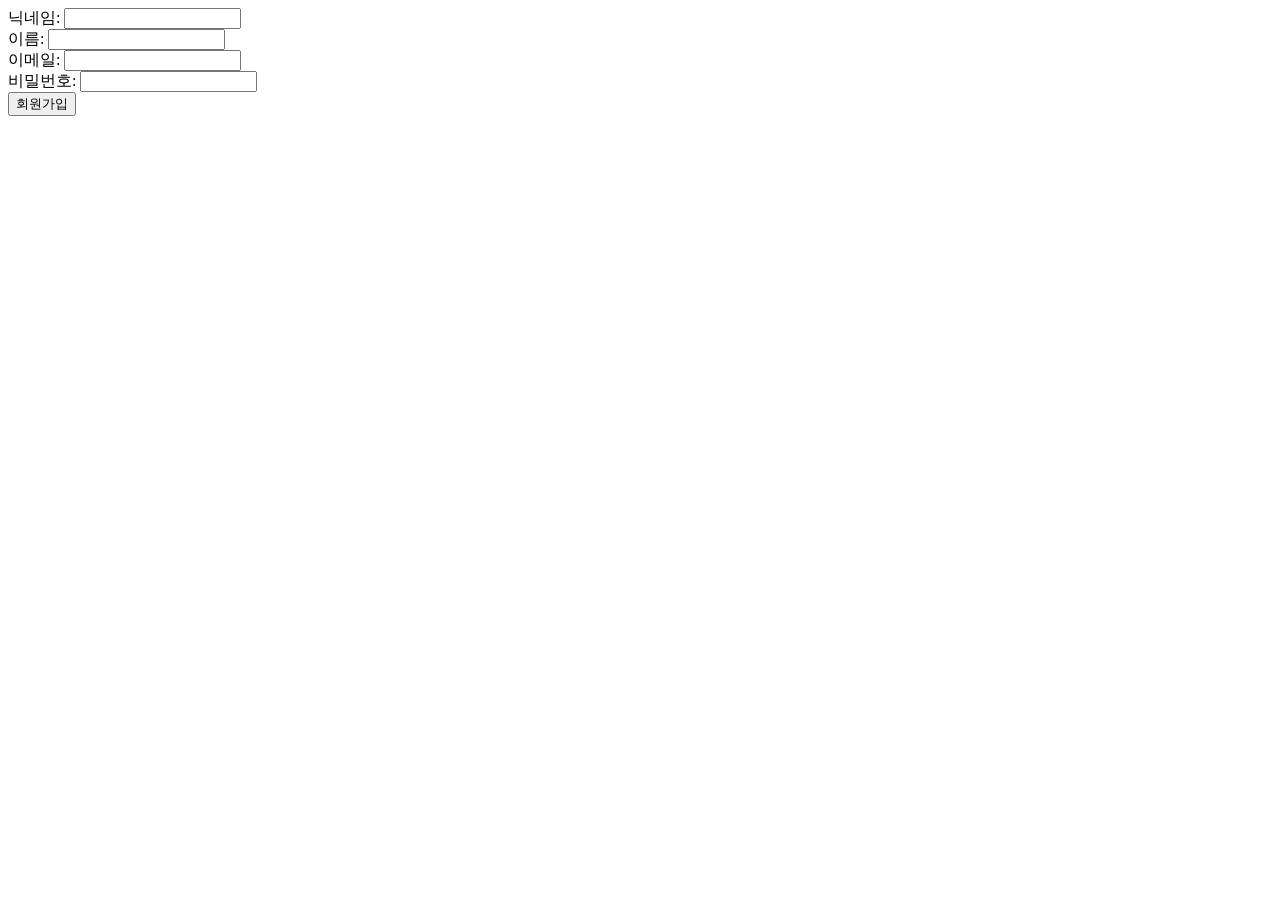
==== src/main/resources/templates/signup.html @ d628c998 "social kakao login signup" ====
<!DOCTYPE html>
<html lang="ko" xmlns:th="www.thymeleaf.org">
<head>
    <meta charset="UTF-8">
    <meta name="viewport" content="width=device-width,initial-scale=1.0">
    <title>SNS 연동 회원가입</title>
    <link rel="icon" href="/images/favicon.ico">
    <script src="https://code.jquery.com/jquery-3.7.1.min.js"></script>
</head>
<body>
<form id="signForm" action="/api/signup" method="post">
    <label for="nickname">닉네임:</label>
    <input type="text" id="nickname" name="nickname" th:text="${nickname}" required><br>

    <label for="username">이름:</label>
    <input type="text" id="username" name="username" th:text="${nickname}"required><br>

    <label for="email">이메일:</label>
    <input type="email" id="email" name="email" th:text="${nickname}" required><br>

    <label for="password">비밀번호:</label>
    <input type="password" id="password" name="password" required><br>

    <button type="submit">회원가입</button>
</form>
<script>

    // ✅ 힌트:
    //     - 위의 `<form>`은 일반적인 회원가입 기능을 처리합니다. (서버 URL: `/api/signup`)
    // - 카카오 로그인 버튼을 누르면 `KakaoController`에서 설정한 Redirect URI로 이동합니다.
    // - 카카오 로그인 성공 시, `success.html` 페이지로 이동합니다.
    $("#signForm").submit(function(event) {
        event.preventDefault();
        let nickname = $("#nickname").val();
        let username = $("#username").val();
        let email = $("#email").val();
        let password = $("#password").val();
        // 비밀번호 6자리 이상인지 체크
        // 6자리 미만이면 비밀번호는 최소 6자리 이상이어야 합니다. alert 돌려보내기
        if(password.charAt(5) == null){
            alert("비밀번호는 최소 6자리 이상이어야 합니다.");
            return;
        }

        $.ajax({
            url: "/api/signup",
            method: "POST",
            contentType: "application/json",
            data: JSON.stringify({
                nickname: nickname,
                username: username,
                email: email,
                password: password
            }),
            success: function(data) {
                // 회원가입 성공시, 회원가입이 완료되었습니다.
                // success.html 로 이동
            },
            error: function() {
                alert("회원가입에 실패했습니다. 다시 시도하시거나 고객센터로 문의바랍니다.");
            }
        })
    })

</script>
</body>
</html>
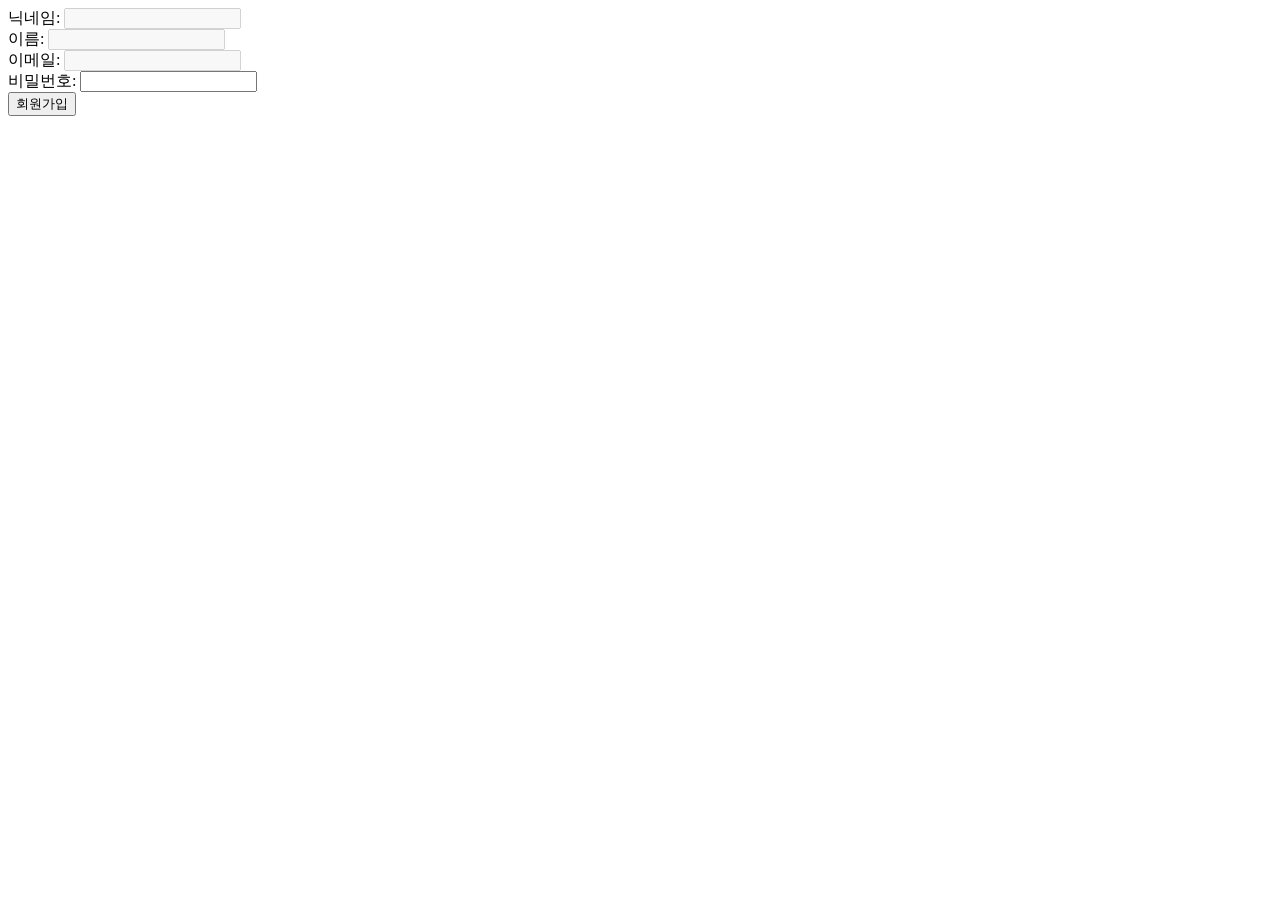
==== commit c73ab2cc: "signup 세부수정" ====
--- a/src/main/resources/templates/signup.html
+++ b/src/main/resources/templates/signup.html
@@ -10,13 +10,13 @@
 <body>
 <form id="signForm" action="/api/signup" method="post">
     <label for="nickname">닉네임:</label>
-    <input type="text" id="nickname" name="nickname" th:text="${nickname}" required><br>
+    <input type="text" id="nickname" name="nickname" th:value="${nickname}" disabled required><br>
 
     <label for="username">이름:</label>
-    <input type="text" id="username" name="username" th:text="${nickname}"required><br>
+    <input type="text" id="username" name="username" th:value="${name}" disabled required><br>
 
     <label for="email">이메일:</label>
-    <input type="email" id="email" name="email" th:text="${nickname}" required><br>
+    <input type="email" id="email" name="email" th:value="${email}" disabled required><br>
 
     <label for="password">비밀번호:</label>
     <input type="password" id="password" name="password" required><br>
@@ -37,11 +37,10 @@
         let password = $("#password").val();
         // 비밀번호 6자리 이상인지 체크
         // 6자리 미만이면 비밀번호는 최소 6자리 이상이어야 합니다. alert 돌려보내기
-        if(password.charAt(5) == null){
+        if(password.length < 6){
             alert("비밀번호는 최소 6자리 이상이어야 합니다.");
             return;
         }
-
         $.ajax({
             url: "/api/signup",
             method: "POST",
@@ -55,6 +54,8 @@
             success: function(data) {
                 // 회원가입 성공시, 회원가입이 완료되었습니다.
                 // success.html 로 이동
+                alert("회원가입이 완료되었습니다.");
+                window.location.href = "/success.html"
             },
             error: function() {
                 alert("회원가입에 실패했습니다. 다시 시도하시거나 고객센터로 문의바랍니다.");
